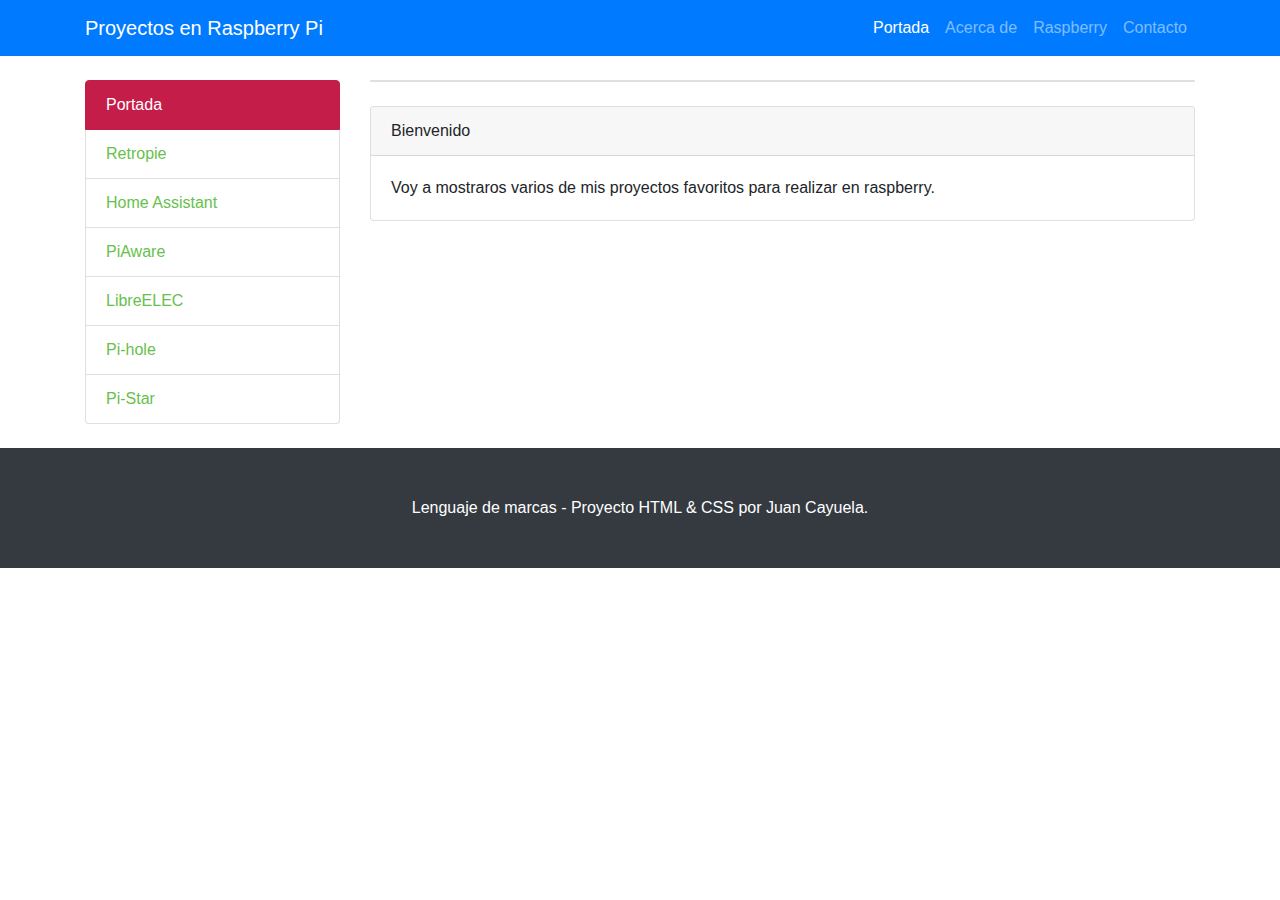
==== src/index.html @ d1652c09 "comit inicial" ====
<!DOCTYPE html>
<html lang="es">
  <head>
    <meta charset="utf-8" />
    <meta
      name="viewport"
      content="width=device-width, initial-scale=1, shrink-to-fit=no"
    />
    <meta name="description" content="Proyectos preferidos en Raspberry Pi" />
    <meta name="author" content="Juan Cayuela" />
    <meta name="robots" content="noindex,nofollow" />

    <title>Proyectos en raspberry Pi</title>

    <!-- Favicon personalizado -->
    <link rel="shortcut icon" type="image/png" href="image/favicon.png" />

    <!-- Bootstrap core CSS -->
    <link href="vendor/bootstrap/css/bootstrap.min.css" rel="stylesheet" />

    <!-- Custom styles for this template -->
    <link href="css/custom.css" rel="stylesheet" />
  </head>

  <body>
    <!-- Navigation -->
    <nav class="navbar navbar-expand-lg navbar-dark bg-primary fixed-top">
      <div class="container">
        <a class="navbar-brand" href="index.html">Proyectos en Raspberry Pi</a>
        <button
          class="navbar-toggler"
          type="button"
          data-toggle="collapse"
          data-target="#navbarResponsive"
          aria-controls="navbarResponsive"
          aria-expanded="false"
          aria-label="Toggle navigation"
        >
          <span class="navbar-toggler-icon"></span>
        </button>
        <div class="collapse navbar-collapse" id="navbarResponsive">
          <ul class="navbar-nav ml-auto">
            <li class="nav-item active">
              <a class="nav-link" href="index.html"
                >Portada
                <span class="sr-only">(current)</span>
              </a>
            </li>
            <li class="nav-item">
              <a class="nav-link" href="acercade.html">Acerca de</a>
            </li>
            <li class="nav-item">
              <a class="nav-link" href="raspberry.html">Raspberry</a>
            </li>
            <li class="nav-item">
              <a class="nav-link" href="contacto.html">Contacto</a>
            </li>
          </ul>
        </div>
      </div>
    </nav>

    <!-- Page Content -->
    <div class="container">
      <div class="row">
        <div class="col-md-9 order-md-12">
          <div class="card mt-4">
            <img
              class="card-img-top img-fluid"
              src="image/raspibanner.jpg"
              alt=""
            />
          </div>

          <div class="card card-outline-secondary my-4">
            <div class="card-header">Bienvenido</div>
            <div class="card-body">
              Voy a mostraros varios de mis proyectos favoritos para realizar en
              raspberry.
            </div>
          </div>
          <!-- /.card -->
        </div>
        <!-- /.col-lg-9 -->

        <div class="col-md-3 order-md-1">
          <!-- <h2 class="my-4">Proyectos</h2> -->
          <div class="list-group my-4">
            <a href="index.html" class="list-group-item active">Portada</a>
            <a href="retropie.html" class="list-group-item">Retropie</a>
            <a href="hassio.html" class="list-group-item">Home Assistant</a>
            <a href="piaware.html" class="list-group-item">PiAware</a>
            <a href="libreelect.html" class="list-group-item">LibreELEC</a>
            <a href="pi-hole.html" class="list-group-item">Pi-hole</a>
            <a href="pi-star.html" class="list-group-item">Pi-Star</a>
          </div>
        </div>
        <!-- /.col-lg-3 -->
      </div>
    </div>
    <!-- /.container -->

    <!-- Footer -->
    <footer class="py-5 bg-dark">
      <div class="container">
        <p class="m-0 text-center text-white">
          Lenguaje de marcas - Proyecto HTML & CSS por Juan Cayuela.
        </p>
      </div>
      <!-- /.container -->
    </footer>

    <!-- Bootstrap core JavaScript -->
    <script src="vendor/jquery/jquery.min.js"></script>
    <script src="vendor/bootstrap/js/bootstrap.bundle.min.js"></script>
  </body>
</html>
---- src/css/custom.css ----
/*!
 * Start Bootstrap - Shop Item (https://startbootstrap.com/template/shop-item)
 * Copyright 2013-2020 Start Bootstrap
 * Licensed under MIT (https://github.com/StartBootstrap/startbootstrap-shop-item/blob/master/LICENSE)
 */
body {
  padding-top: 56px;
}


.list-group-item.active{
  background-color: #C51D4A;
  border-color: #C51D4A;
}

a{
 color: #68BF4C;

}

a:hover {
color: #1F9E4A;
}
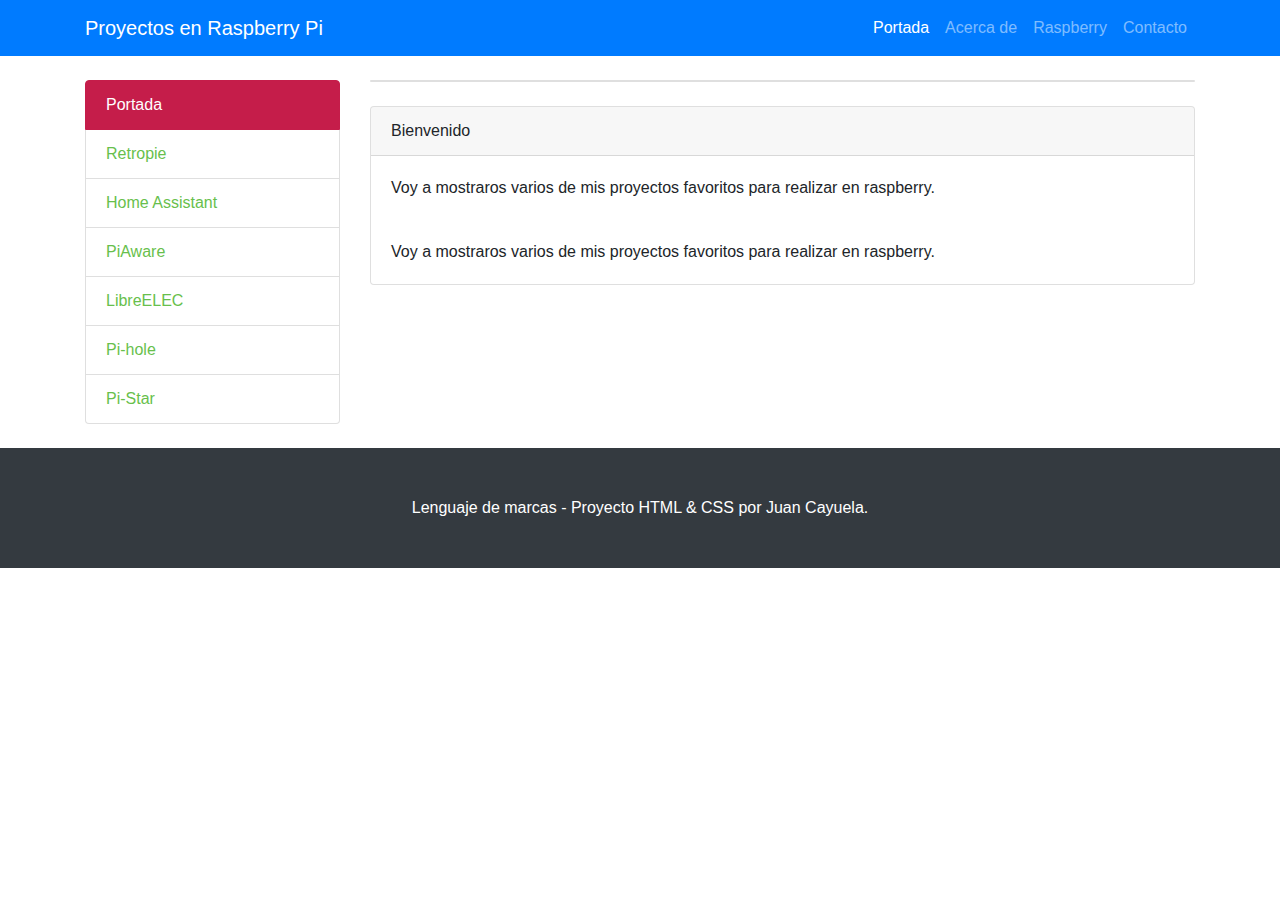
==== commit df6c5599: "nueva funcionalidad 1 editando index.htm" ====
--- a/src/index.html
+++ b/src/index.html
@@ -78,6 +78,10 @@
               Voy a mostraros varios de mis proyectos favoritos para realizar en
               raspberry.
             </div>
+			            <div class="card-body">
+              Voy a mostraros varios de mis proyectos favoritos para realizar en
+              raspberry.
+            </div>
           </div>
           <!-- /.card -->
         </div>
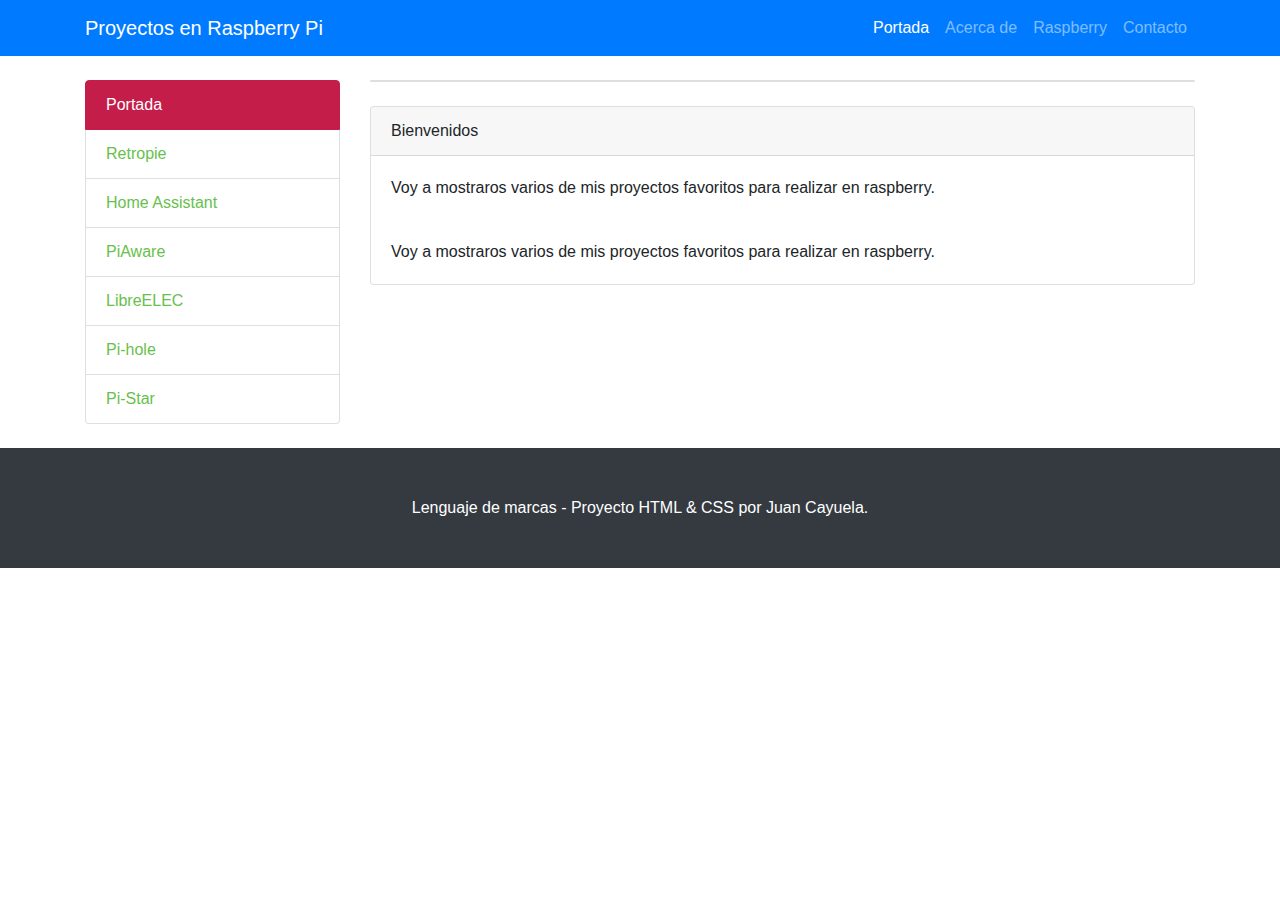
==== commit f872c031: "nueva funcionalidad 4 editando index.html" ====
--- a/src/index.html
+++ b/src/index.html
@@ -73,7 +73,7 @@
           </div>
 
           <div class="card card-outline-secondary my-4">
-            <div class="card-header">Bienvenido</div>
+            <div class="card-header">Bienvenidos</div>
             <div class="card-body">
               Voy a mostraros varios de mis proyectos favoritos para realizar en
               raspberry.
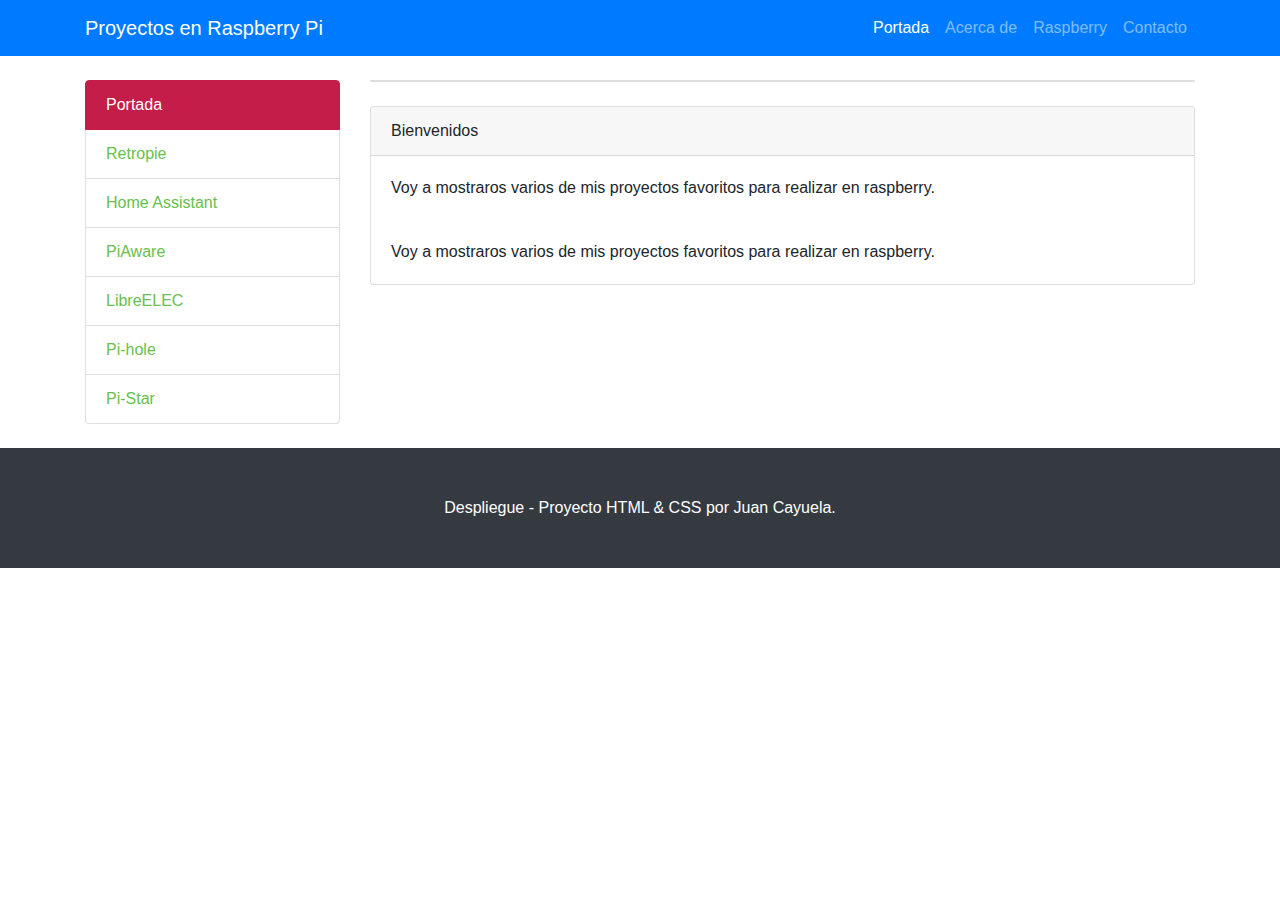
==== commit 9908dc5c: "commit 3-2" ====
--- a/src/index.html
+++ b/src/index.html
@@ -108,7 +108,7 @@
     <footer class="py-5 bg-dark">
       <div class="container">
         <p class="m-0 text-center text-white">
-          Lenguaje de marcas - Proyecto HTML & CSS por Juan Cayuela.
+          Despliegue - Proyecto HTML & CSS por Juan Cayuela.
         </p>
       </div>
       <!-- /.container -->
